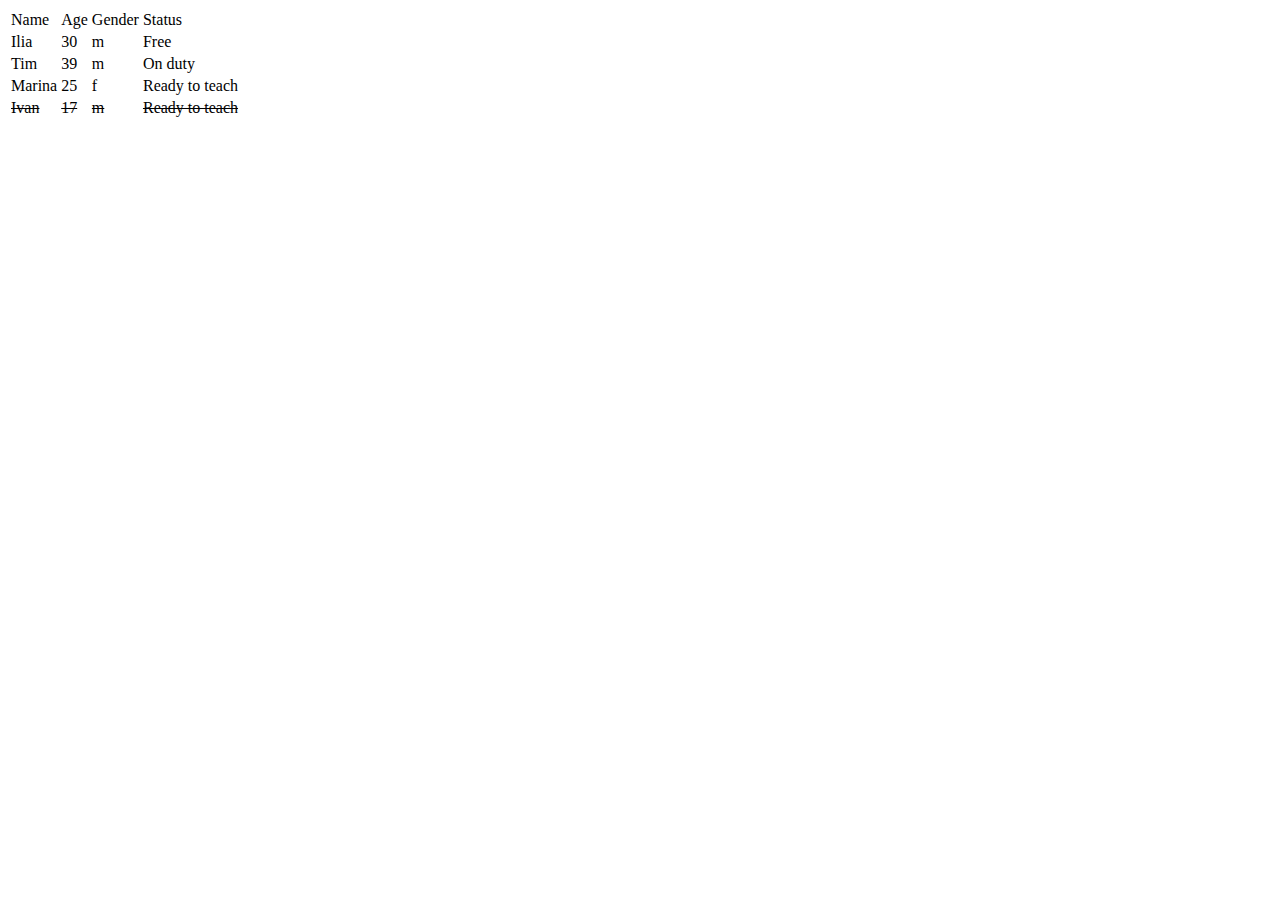
==== 4-module/3-task/index.html @ 6b4c4444 "module-4, task-3" ====
<!DOCTYPE html>
<html lang="en">

<head>
  <meta charset="UTF-8">
  <title>Занятие 4: Функция highlight</title>
  <script src="index.js"></script>
  <link rel="stylesheet" href="style.css">
</head>

<body>
  <table class="js-teachers">
    <thead>
      <tr>
        <td>Name</td>
        <td>Age</td>
        <td>Gender</td>
        <td>Status</td>
      </tr>
    </thead>
    <tbody>
      <tr>
        <td>Ilia</td>
        <td>30</td>
        <td>m</td>
        <td data-available="true">Free</td>
      </tr>
      <tr>
        <td>Tim</td>
        <td>39</td>
        <td>m</td>
        <td data-available="false">On duty</td>
      </tr>
      <tr>
        <td>Marina</td>
        <td>25</td>
        <td>f</td>
        <td data-available="true">Ready to teach</td>
      </tr>
      <tr>
        <td>Klivden</td>
        <td>42</td>
        <td>m</td>
        <td>Leeeroy Jenkins!</td>
      </tr>
      <tr>
        <td>Ivan</td>
        <td>17</td>
        <td>m</td>
        <td data-available="true">Ready to teach</td>
      </tr>
    </tbody>
  </table>
  <script src="index.js"></script>
  <script>
    let table = document.querySelector('.js-teachers');

    highlight(table);
  </script>
</body>

</html>
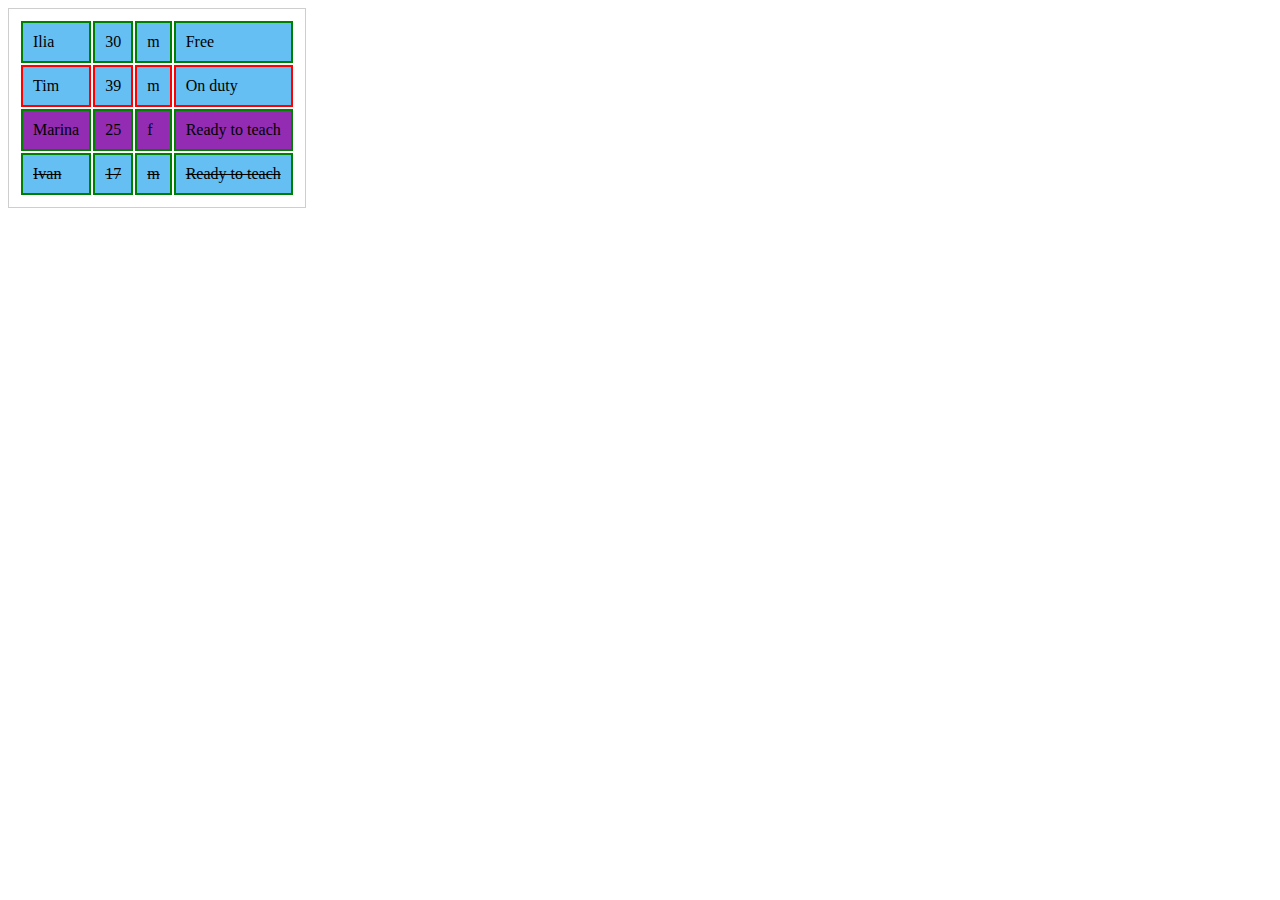
==== commit b52d7a67: "Added teacher solution for task: Функция highlight" ====
--- a/4-module/3-task/index.html
+++ b/4-module/3-task/index.html
@@ -51,7 +51,6 @@
       </tr>
     </tbody>
   </table>
-  <script src="index.js"></script>
   <script>
     let table = document.querySelector('.js-teachers');
 
--- a/4-module/3-task/style.css
+++ b/4-module/3-task/style.css
@@ -0,0 +1,26 @@
+/* Styles go here */
+
+table, td {
+    border: 1px solid #cecece;
+    padding: 10px;
+}
+
+thead {
+    font-weight: 700;
+}
+
+.male td {
+    background-color: #65bff3;
+}
+
+.female td {
+    background-color: #932bb3;
+}
+
+.available td {
+    border: 2px solid green;
+}
+
+.unavailable td {
+    border: 2px solid red;
+}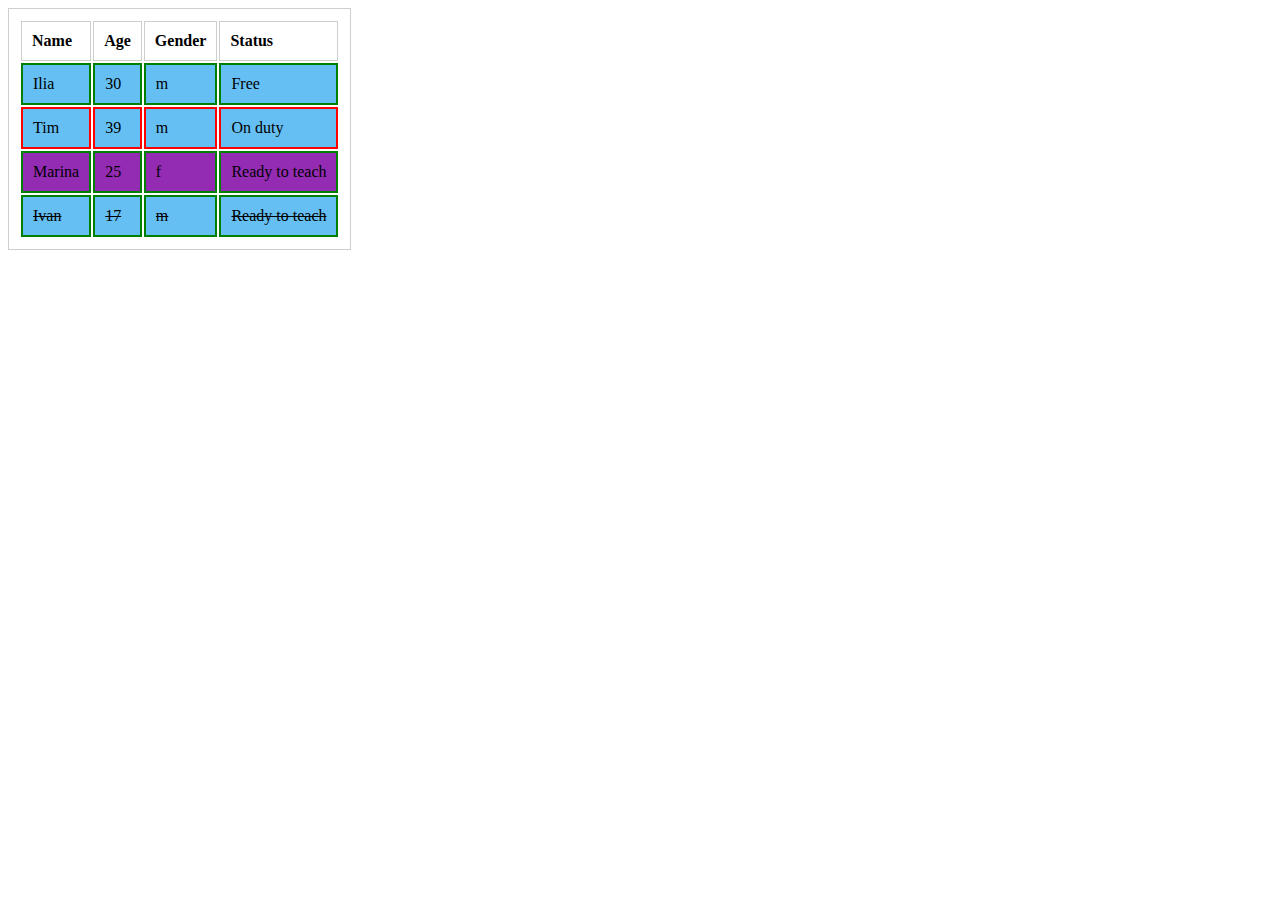
==== commit de91d7ba: "Merge pull request #5 from evgenyTarasovRepo/master" ====
--- a/4-module/3-task/index.html
+++ b/4-module/3-task/index.html
@@ -51,6 +51,7 @@
       </tr>
     </tbody>
   </table>
+  <script src="index.js"></script>
   <script>
     let table = document.querySelector('.js-teachers');
 
